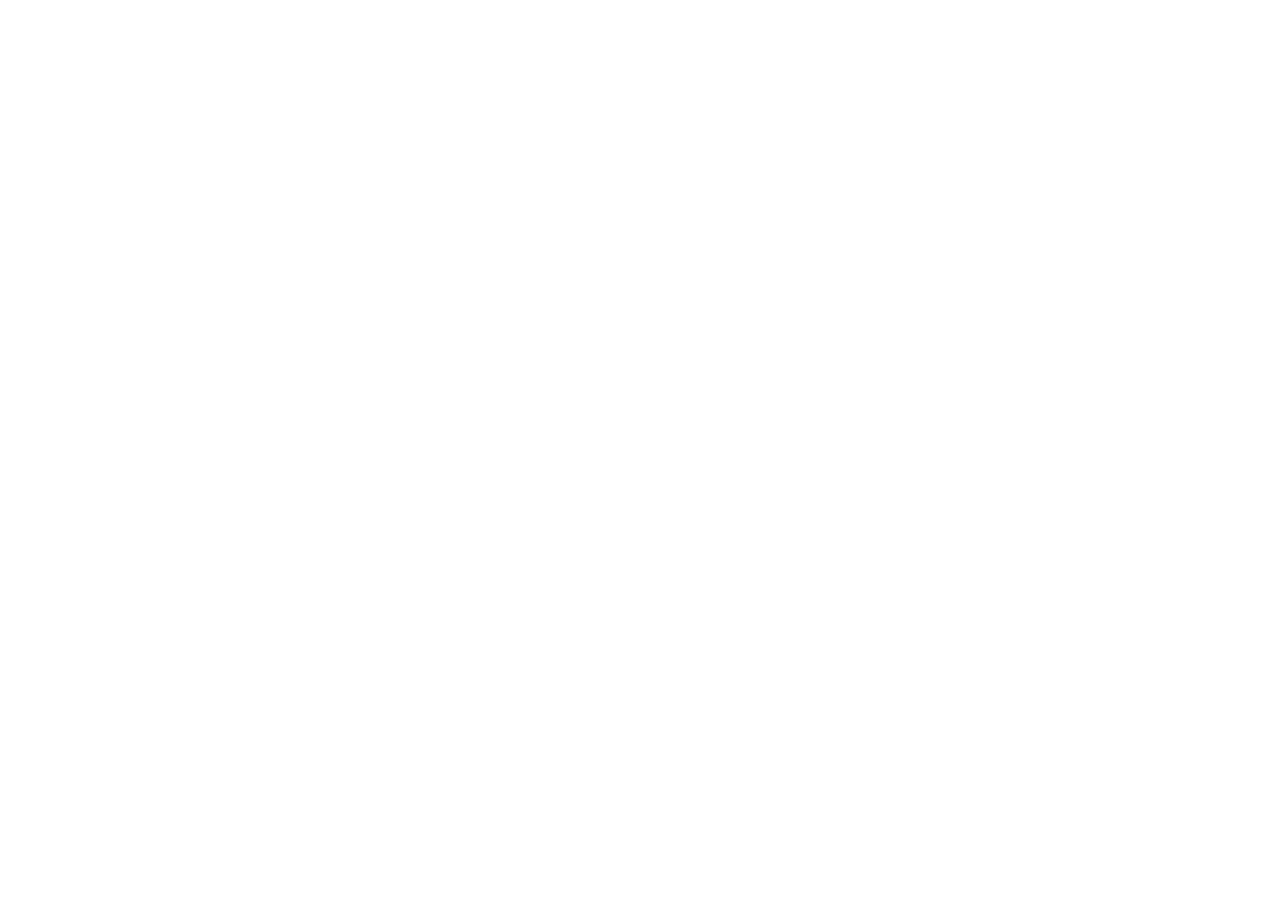
==== index.html @ ac252f98 "Installation de jQuery et test de l'installation" ====
<!DOCTYPE html>
<html>
    <head>
        <script src="https://ajax.googleapis.com/ajax/libs/jquery/3.2.1/jquery.min.js"></script>
<!--        <script src="script.js"></script>-->
        <title>jQuery</title>
        <link rel="stylesheet" type="text/css" href="style.css" />
    </head>
    
    <body>
        <script type="text/javascript">
            if (typeof jQuery == "undefined"){
                alert("jQuery n'est pas installé !");
            } else {
                alert("jQuery est installé !");
            }
        </script>
    </body>
</html>
---- style.css ----
body{
    font-family: calibri;
}
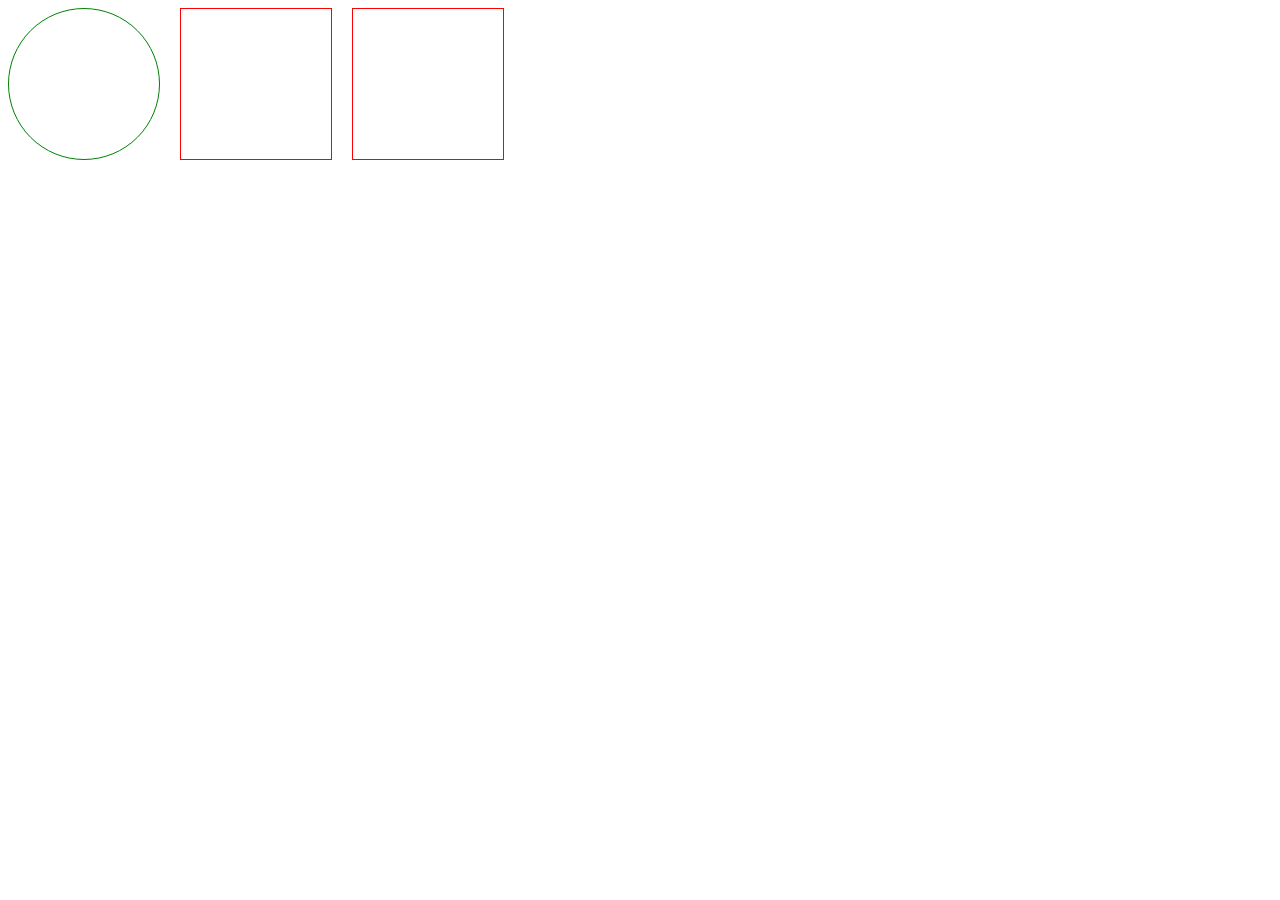
==== commit 0983dfff: "modifs" ====
--- a/index.html
+++ b/index.html
@@ -5,9 +5,11 @@
 <!--        <script src="script.js"></script>-->
         <title>jQuery</title>
         <link rel="stylesheet" type="text/css" href="style.css" />
+        <meta charset="utf-8" />
     </head>
     
     <body>
+<!--
         <script type="text/javascript">
             if (typeof jQuery == "undefined"){
                 alert("jQuery n'est pas installé !");
@@ -15,5 +17,9 @@
                 alert("jQuery est installé !");
             }
         </script>
+-->
+        <div id="cercleVert"></div>
+        <div class="carreRouge"></div>
+        <div class="carreRouge"></div>
     </body>
 </html>--- a/style.css
+++ b/style.css
@@ -1,3 +1,19 @@
 body{
     font-family: calibri;
+    display: flex;
+}
+
+#cercleVert{
+    border: 1px solid green;
+    width: 150px;
+    height: 150px;
+    border-radius: 50%;
+    margin-right: 20px;
+}
+
+.carreRouge{
+    border: 1px solid red;
+    width: 150px;
+    height: 150px;
+    margin-right: 20px;
 }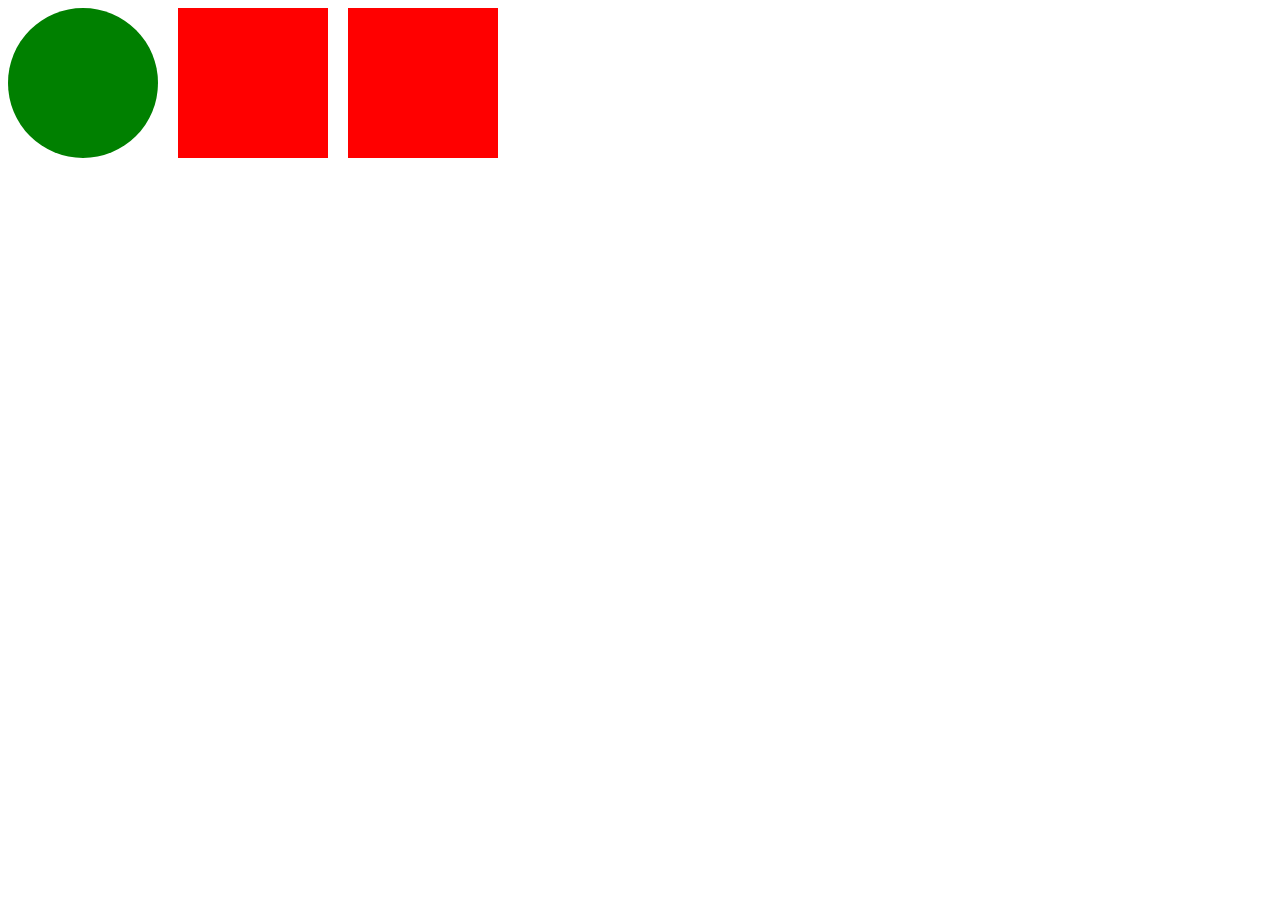
==== commit 7f02f9d7: "fonction click()" ====
--- a/index.html
+++ b/index.html
@@ -1,15 +1,20 @@
 <!DOCTYPE html>
 <html>
+    
     <head>
         <script src="https://ajax.googleapis.com/ajax/libs/jquery/3.2.1/jquery.min.js"></script>
-<!--        <script src="script.js"></script>-->
+        
         <title>jQuery</title>
         <link rel="stylesheet" type="text/css" href="style.css" />
         <meta charset="utf-8" />
     </head>
     
     <body>
-<!--
+<!--    
+//pour vérifier si jQuery est installé//
+-->
+        
+<!-- 
         <script type="text/javascript">
             if (typeof jQuery == "undefined"){
                 alert("jQuery n'est pas installé !");
@@ -18,8 +23,10 @@
             }
         </script>
 -->
-        <div id="cercleVert"></div>
-        <div class="carreRouge"></div>
-        <div class="carreRouge"></div>
+        <div id="cercle"></div>
+        <div class="carre"></div>
+        <div class="carre"></div>
+        <script src="script.js"></script>
     </body>
+    
 </html>--- a/style.css
+++ b/style.css
@@ -3,17 +3,20 @@
     display: flex;
 }
 
-#cercleVert{
-    border: 1px solid green;
+#cercle{
+/*    border: 1px solid green;*/
     width: 150px;
     height: 150px;
     border-radius: 50%;
     margin-right: 20px;
+    background-color: green;
 }
 
-.carreRouge{
-    border: 1px solid red;
+.carre{
+/*    border: 1px solid red;*/
     width: 150px;
     height: 150px;
     margin-right: 20px;
-}+    background-color: red;
+}
+
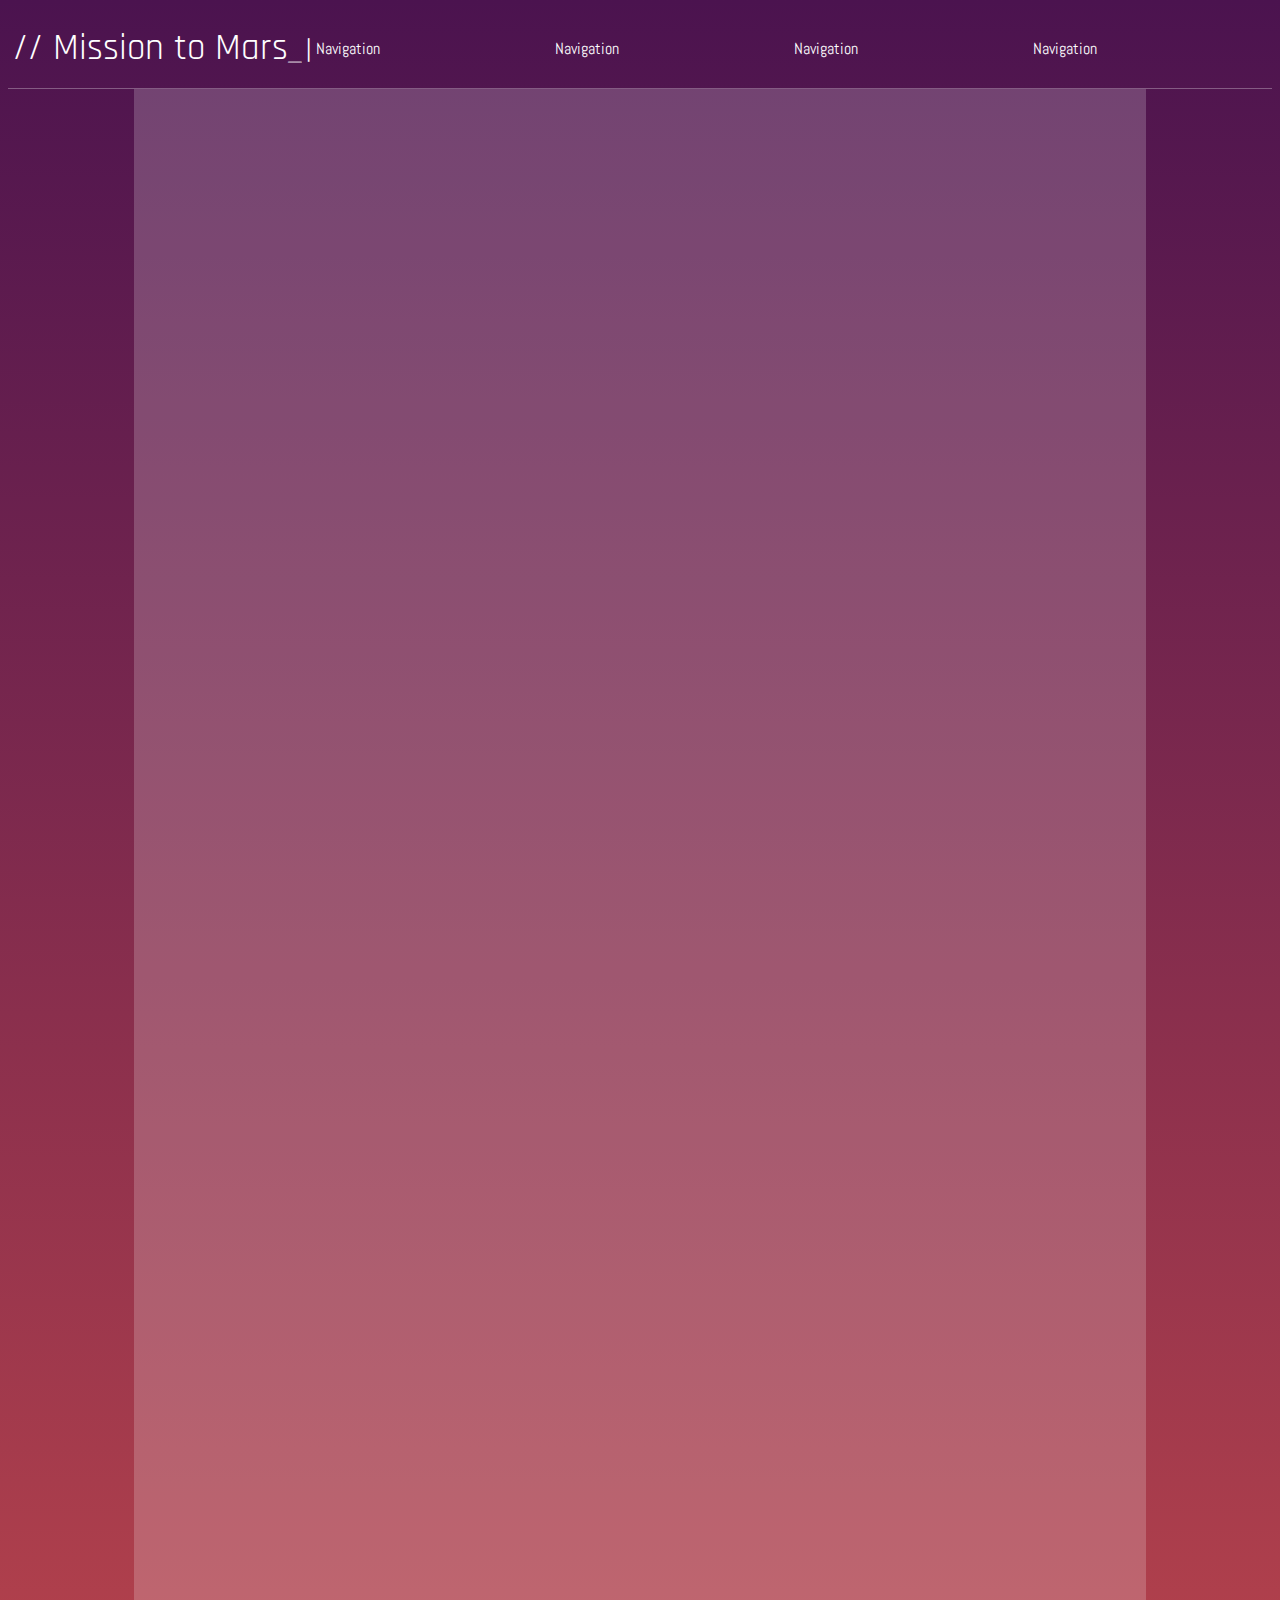
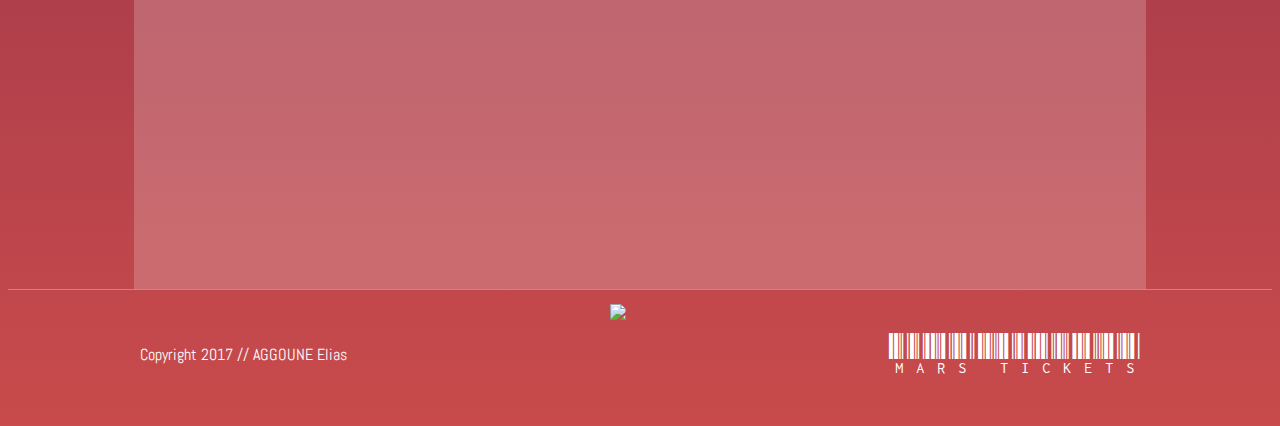
==== commit c1b4280a: "What the fuck" ====
--- a/index.html
+++ b/index.html
@@ -1,32 +1,45 @@
 <!DOCTYPE html>
 <html>
-    
     <head>
         <script src="https://ajax.googleapis.com/ajax/libs/jquery/3.2.1/jquery.min.js"></script>
-        
         <title>jQuery</title>
         <link rel="stylesheet" type="text/css" href="style.css" />
+        <link rel="icon" type="image/png" href="https://i.imgur.com/n7Xggft.png" />
         <meta charset="utf-8" />
     </head>
     
     <body>
-<!--    
-//pour vérifier si jQuery est installé//
--->
+        <nav>
+                <div class="target">
+                    // <span id="targetText"></span><span id="blinking">_</span>
+                    <div id="targetSub"></div>
+                </div>
+                <div class="target2">
+                    |
+                </div>
+<!--            <img class="yo" src="https://i.imgur.com/n7Xggft.png" />-->
+            <div class="container">
+                <div class="navigation" id="nav1"><a href="#">Navigation</a></div>
+                <div class="navigation" id="nav2"><a href="#">Navigation</a></div>
+                <div class="navigation" id="nav3"><a href="#">Navigation</a></div>
+                <div class="navigation" id="nav4"><a href="#">Navigation</a></div>
+            </div>
+        </nav>
         
-<!-- 
-        <script type="text/javascript">
-            if (typeof jQuery == "undefined"){
-                alert("jQuery n'est pas installé !");
-            } else {
-                alert("jQuery est installé !");
-            }
-        </script>
--->
-        <div id="cercle"></div>
-        <div class="carre"></div>
-        <div class="carre"></div>
+        <section>
+            <div class="article"></div>
+            <div class="article"></div>
+<!--            <div class="article"></div>-->
+            
+        </section>
+        
+        <footer>
+            <div class="containerFooter">Copyright 2017 // AGGOUNE Elias</div>
+            <div class="containerFooter"><img class="logo" src="https://i.imgur.com/vvmf74H.png" /></div>
+            <div class="containerFooter"><a href="#" id="tickets">MARS TICKETS</a></div>
+            
+<!--            <img class="logo" src="img/Untitled-1.png" />-->
+        </footer>
         <script src="script.js"></script>
     </body>
-    
 </html>--- a/style.css
+++ b/style.css
@@ -1,22 +1,156 @@
+@import url('https://fonts.googleapis.com/css?family=Abel|Fjalla+One');
+
+@import url('https://fonts.googleapis.com/css?family=Libre+Barcode+39+Text|Rajdhani');
+
+
 body{
-    font-family: calibri;
-    display: flex;
+    font-family: 'Abel', sans-serif;
+    color: white;
+background: #3E5151;  /* fallback for old browsers */
+background: linear-gradient(to bottom, #4b134f, #c94b4b);
+background-repeat: no-repeat;
+    /*
+    W3C, IE 10+/ Edge, Firefox 16+, Chrome 26+, Opera 12+, Safari 7+ */
+
 }
 
-#cercle{
-/*    border: 1px solid green;*/
-    width: 150px;
-    height: 150px;
-    border-radius: 50%;
-    margin-right: 20px;
-    background-color: green;
+html{
+    height: 100%-50;
 }
 
-.carre{
-/*    border: 1px solid red;*/
-    width: 150px;
-    height: 150px;
-    margin-right: 20px;
-    background-color: red;
+nav{
+    display: flex;
+    min-height: 80px;
+    border-bottom: 1px solid rgba(255, 255, 255, 0.3);
+/*    background-color: rgba(255, 255, 255, 0.1);*/
+/*    position: absolute;*/
+/*    top: 0;*/
+    left: 0;
+    right: 0;
+    justify-content: flex-end;
 }
 
+.yo{
+    position: absolute;
+    left:0;
+}
+
+
+.navigation{
+    text-align: center;
+}
+.icon{
+    height: 50px;
+    width: 50px;
+}
+
+.container div{
+/*    background-color: aqua;*/
+    margin-top: auto;
+    margin-bottom: auto;
+    padding-right: 175px;
+}
+
+.container{
+    display: flex;
+/*    background-color: pink;*/
+}
+
+footer{
+    display: flex;
+    height: 128px;
+/*    border: 1px solid red;*/
+/*    background-color: grey;*/
+    justify-content:center;
+/*    position: absolute;*/
+/*    bottom: 0;*/
+    left: 0;
+    right: 0;
+    border-top: 1px solid rgba(255, 255, 255, 0.3);
+/*    background-color: rgba(255, 255, 255, 0.1);*/
+}
+
+a{
+    color: white;
+    text-decoration: none;
+}
+
+.target{
+    font-size: 28pt;
+    margin: auto;
+    font-family: 'Rajdhani', sans-serif;
+}
+
+.target2{
+    font-size: 18pt;
+    margin-right: auto;
+    margin-top: auto;
+    margin-bottom: auto;
+}
+
+a:hover{
+    color: indianred;
+}
+
+.logo{
+    height: 50px;
+    margin-top: auto;
+    margin-bottom: auto;
+}
+
+section{
+/*    display: block;*/
+    background-image: url("img/");
+    background-size: 100%;
+    background-position: center;
+/*    background-color: #333333;*/
+/*    position: absolute;*/
+/*    top: 100px;*/
+    left: 0;
+    right: 0;
+/*    bottom: 100px;*/
+/*    height: 100%;*/
+/*    width: 100%;*/
+}
+
+.containerFooter{
+/*    background-color: pink;*/
+    margin: auto;
+}
+
+.article{
+    height: 100vh;
+    width: 80%;
+    margin-left: auto;
+    margin-right: auto;
+/*    border: 1px dotted white;*/
+    background-repeat: no-repeat;
+    background-size: 100%;
+    background-color: rgba(255, 255, 255, 0.2);
+/*    border: 1px dotted white;*/
+}
+
+.logo{
+    height: 100px;
+    position: relative;
+    display: block;
+}
+
+#blinking{
+    opacity:1;
+}
+
+#tickets{
+    font-family: 'Libre Barcode 39 Text', cursive;
+    font-size: 32pt;
+    
+}
+
+#tickets:hover{
+    text-shadow: 0px 0px 5px white;
+    color: white;
+}
+
+#targetSub{
+    font-size: 11pt;
+}